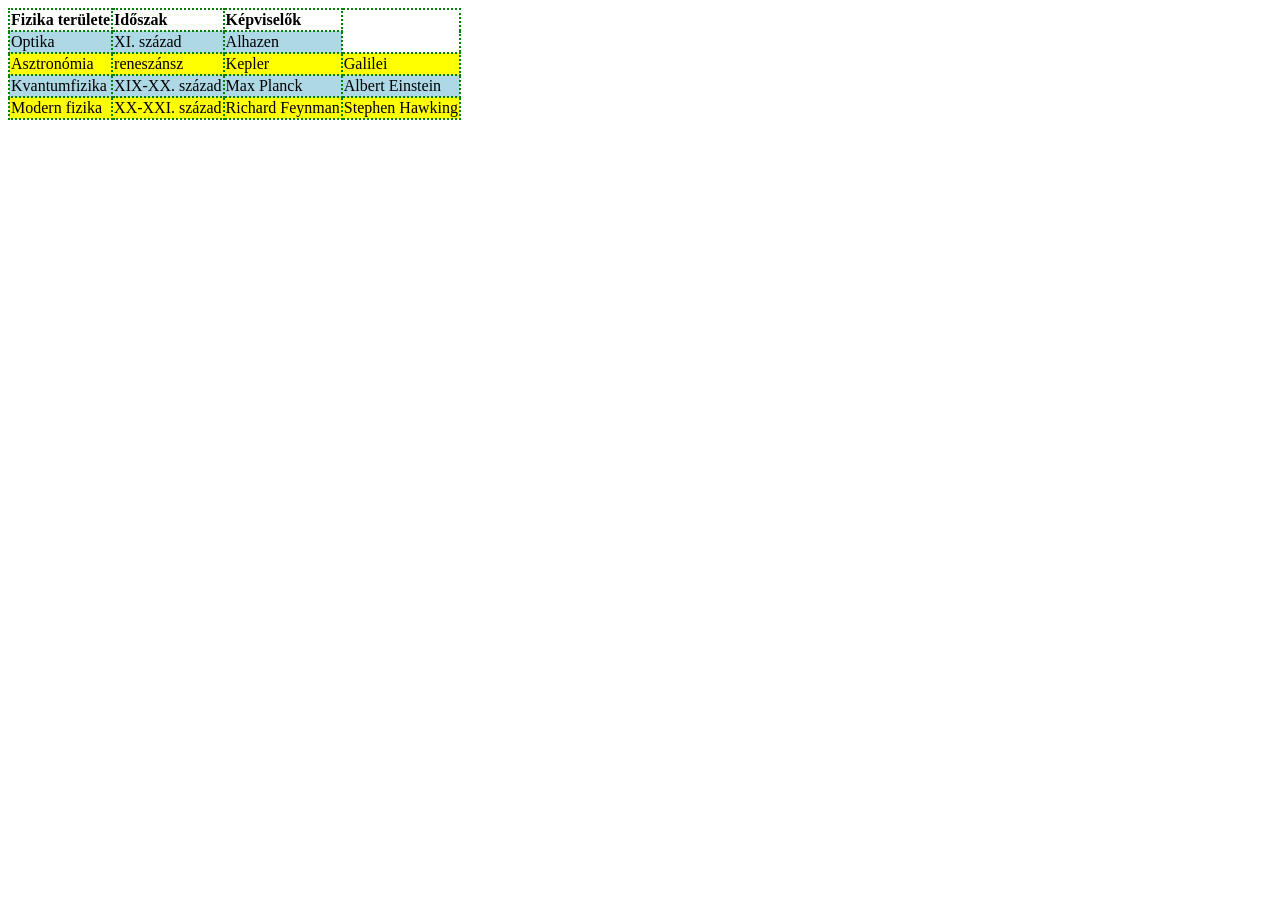
==== table_col_hf/index.html @ 146fcd09 "table_col_hf" ====
<!DOCTYPE html>
<html lang="en">
<head>
    <title>Fizika</title>
    <link rel="stylesheet" href="./style.css">
</head>
<body>
    <table>
            <thead>
                <tr>
                    <th>Fizika területe</th>
                    <th>Időszak</th>
                    <th>Képviselők</th>
                </tr>
            </thead>
            <tbody>
                <tr><td>Optika</td><td>XI. század</td><td>Alhazen</td></tr>
                <tr><td>Asztronómia</td><td>reneszánsz</td><td>Kepler</td><td>Galilei</td></tr>
                <tr><td>Kvantumfizika</td><td>XIX-XX. század</td><td>Max Planck</td><td>Albert Einstein</td></tr>
                <tr><td>Modern fizika</td><td>XX-XXI. század</td><td>Richard Feynman</td><td>Stephen Hawking</td></tr>
            </tbody>
        </table>

</body>
</html>
---- table_col_hf/style.css ----
table {
    border-collapse: collapse; 
    border: 2px dotted green; 
}
th, td {
    border: 2px dotted green; 
    text-align: left;
}
tbody tr {
    background-color: yellow; 
}
tbody tr:nth-child(odd) td {
    background-color: lightblue; 
}
tbody tr:hover {
    color: red;  
    font-weight: bold; 
}
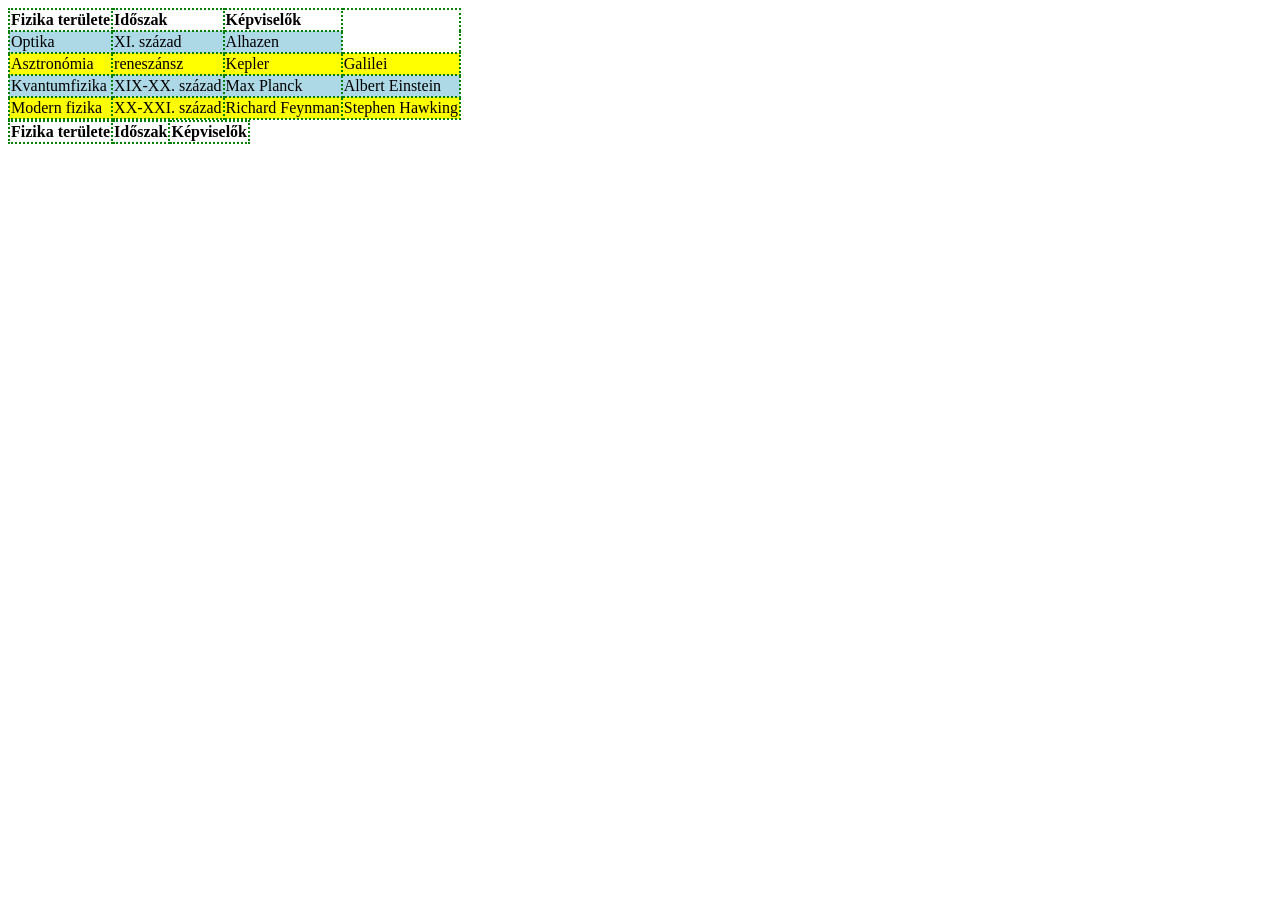
==== commit 458f089b: "javvvvvva" ====
--- a/table_col_hf/index.html
+++ b/table_col_hf/index.html
@@ -20,6 +20,7 @@
                 <tr><td>Modern fizika</td><td>XX-XXI. század</td><td>Richard Feynman</td><td>Stephen Hawking</td></tr>
             </tbody>
         </table>
-
+    <script src="index.js"></script>
+    <script src="kitero.js"></script>
 </body>
 </html>
